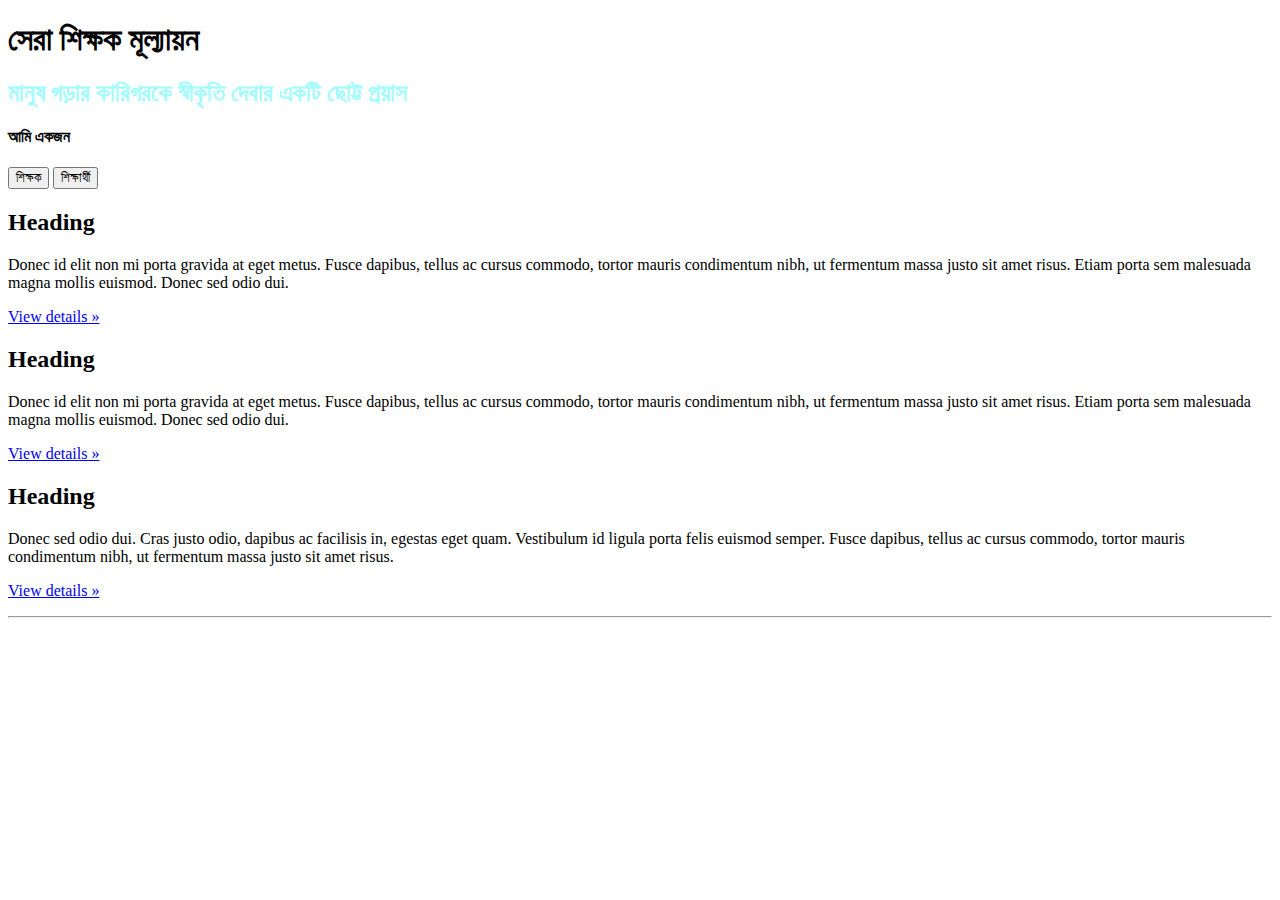
==== src/main/resources/templates/index.html @ c5ea9624 "All Updates" ====
<!DOCTYPE html>
<html>
<head th:replace="layout :: site-head"></head>
<body>
	<header th:replace="layout :: site-header"></header>

	<div th:fragment="content">

		<header id="gtco-header" class="gtco-cover" role="banner">
			<div class="container">
				<div class="row">
					<div class="slider_text col-md-offset-2 text-center">
						<div class="display-t">
							<div class="display-tc animate-box" data-animate-effect="fadeIn">
								<h1>সেরা শিক্ষক মূল্যায়ন</h1>
								<h2 style="color: #A2FCFD;">
									মানুষ গড়ার কারিগরকে স্বীকৃতি দেবার একটি ছোট্ট প্রয়াস<a
										href="#" target="_blank"></a>
								</h2>
								<div class="boxed">
									<h4>আমি একজন</h4>
									<span> <a href="#"><input id="btn-teacher"
											type="button" value="শিক্ষক" /></a> <a href="#"><input
											id="btn-student" type="button" value="শিক্ষার্থী"></a>
									</span>
								</div>
							</div>
						</div>
					</div>
				</div>
			</div>
		</header>

		<!-- Main jumbotron for a primary marketing message or call to action -->
		<div class="jumbotron">
			<div class="container"></div>
		</div>

		<div class="container">
			<!-- Example row of columns -->
			<div class="row">
				<div class="col-md-4">
					<h2>Heading</h2>
					<p>Donec id elit non mi porta gravida at eget metus. Fusce
						dapibus, tellus ac cursus commodo, tortor mauris condimentum nibh,
						ut fermentum massa justo sit amet risus. Etiam porta sem malesuada
						magna mollis euismod. Donec sed odio dui.</p>
					<p>
						<a class="btn btn-default" href="#" role="button">View details
							&raquo;</a>
					</p>
				</div>
				<div class="col-md-4">
					<h2>Heading</h2>
					<p>Donec id elit non mi porta gravida at eget metus. Fusce
						dapibus, tellus ac cursus commodo, tortor mauris condimentum nibh,
						ut fermentum massa justo sit amet risus. Etiam porta sem malesuada
						magna mollis euismod. Donec sed odio dui.</p>
					<p>
						<a class="btn btn-default" href="#" role="button">View details
							&raquo;</a>
					</p>
				</div>
				<div class="col-md-4">
					<h2>Heading</h2>
					<p>Donec sed odio dui. Cras justo odio, dapibus ac facilisis
						in, egestas eget quam. Vestibulum id ligula porta felis euismod
						semper. Fusce dapibus, tellus ac cursus commodo, tortor mauris
						condimentum nibh, ut fermentum massa justo sit amet risus.</p>
					<p>
						<a class="btn btn-default" href="#" role="button">View details
							&raquo;</a>
					</p>
				</div>
			</div>

			<hr>
		</div>
	</div>
	<footer th:replace="layout :: site-footer"></footer>
</body>
</html>
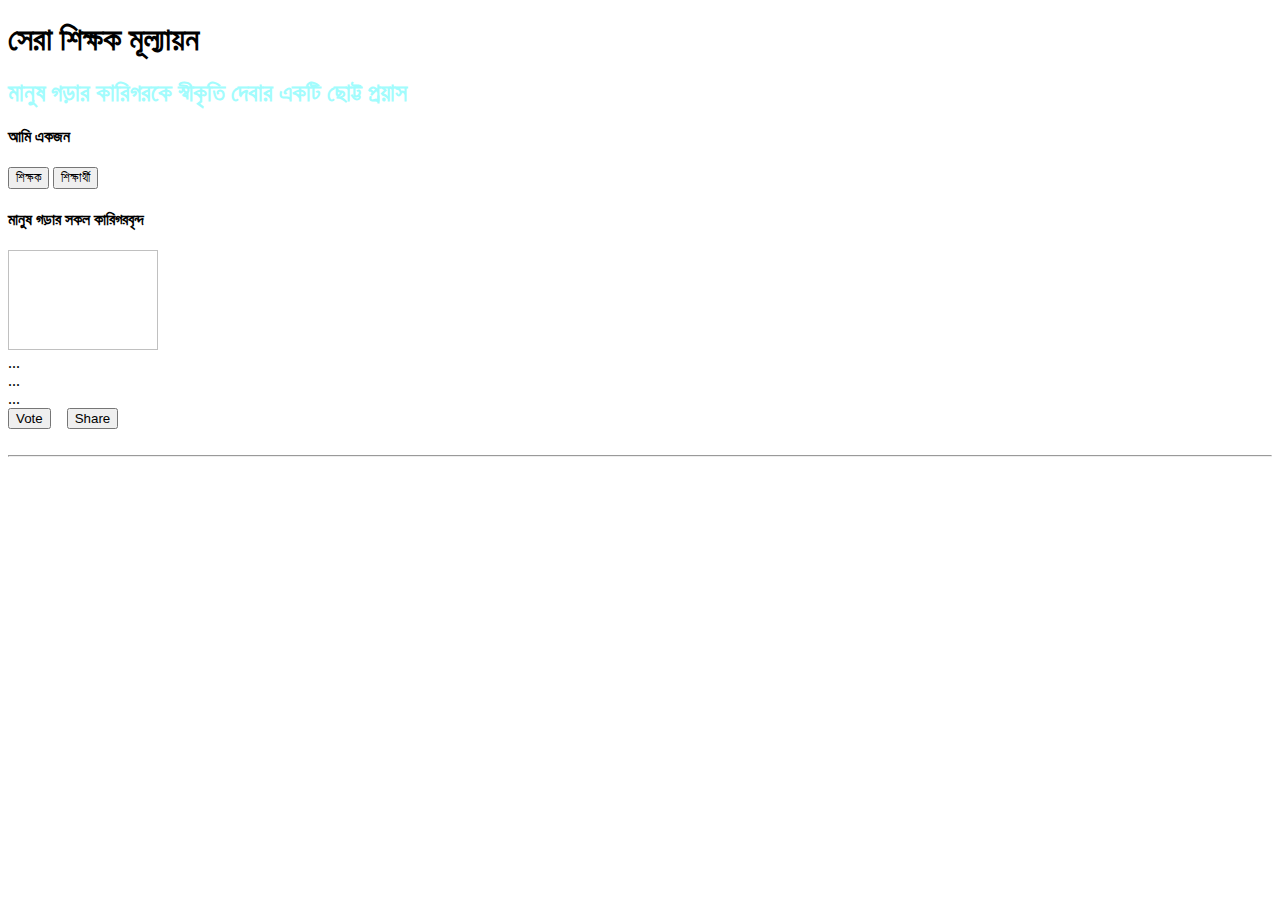
==== commit fbb53d72: "Teachers Image added" ====
--- a/src/main/resources/templates/index.html
+++ b/src/main/resources/templates/index.html
@@ -32,50 +32,54 @@
 		</header>
 
 		<!-- Main jumbotron for a primary marketing message or call to action -->
-		<div class="jumbotron">
+		<div class="jumbotron" id="listed-institutes">
 			<div class="container"></div>
 		</div>
+		<div class="container-fluid" id=teachersListView>
+			<div class="container">
+				<!-- Example row of columns -->
+				<h4>মানুষ গড়ার সকল কারিগরবৃন্দ</h4>
+				<div>
+					<div class="row">
+						<div class="col-md-4" th:each="teacher : ${teacherList}" onload="">
+							<!-- 	{id}(id=${user.id}) -->
+							<img
+								th:src="@{/user/avatar/image/{nameOfTeacher}(nameOfTeacher=${teacher.name})}"
+								class="img-responsive" alt="" height="100px" width="150px" /> <br>
 
-		<div class="container">
-			<!-- Example row of columns -->
-			<div class="row">
-				<div class="col-md-4">
-					<h2>Heading</h2>
-					<p>Donec id elit non mi porta gravida at eget metus. Fusce
-						dapibus, tellus ac cursus commodo, tortor mauris condimentum nibh,
-						ut fermentum massa justo sit amet risus. Etiam porta sem malesuada
-						magna mollis euismod. Donec sed odio dui.</p>
-					<p>
-						<a class="btn btn-default" href="#" role="button">View details
-							&raquo;</a>
-					</p>
+
+							<label th:text="${teacher.name}">...</label><br> <label
+								th:text="${teacher.instituteName}">...</label><br> <label
+								th:text="${teacher.aboutTeacher}">...</label><br> <input
+								type="submit" value="Vote" />&nbsp; &nbsp; <input type="submit"
+								value="Share" /><br> <br>
+
+						</div>
+					</div>
 				</div>
-				<div class="col-md-4">
-					<h2>Heading</h2>
-					<p>Donec id elit non mi porta gravida at eget metus. Fusce
-						dapibus, tellus ac cursus commodo, tortor mauris condimentum nibh,
-						ut fermentum massa justo sit amet risus. Etiam porta sem malesuada
-						magna mollis euismod. Donec sed odio dui.</p>
-					<p>
-						<a class="btn btn-default" href="#" role="button">View details
-							&raquo;</a>
-					</p>
-				</div>
-				<div class="col-md-4">
-					<h2>Heading</h2>
-					<p>Donec sed odio dui. Cras justo odio, dapibus ac facilisis
-						in, egestas eget quam. Vestibulum id ligula porta felis euismod
-						semper. Fusce dapibus, tellus ac cursus commodo, tortor mauris
-						condimentum nibh, ut fermentum massa justo sit amet risus.</p>
-					<p>
-						<a class="btn btn-default" href="#" role="button">View details
-							&raquo;</a>
-					</p>
+				<hr>
+			</div>
+		</div>
+		<!-- <div class="container-fluid" id=postsListsView>
+			Example row of columns
+			<h4>স্মৃতিঅম্লান</h4>
+			<h2>List of all posts!</h2>
+			<div>
+				<div class="row">
+					<div class="col-md-6" th:each="post : ${postsList}">
+
+						<label th:text="${post.title}">...</label><br> <label
+							th:text="${post.body}">...</label><br> <label
+							th:text="${post.email}">...</label><br> <input
+							type="submit" value="Like" />&nbsp; &nbsp; <input type="submit"
+							value="Share" /><br> <br>
+
+					</div>
 				</div>
 			</div>
+			<hr>
+		</div> -->
 
-			<hr>
-		</div>
 	</div>
 	<footer th:replace="layout :: site-footer"></footer>
 </body>
